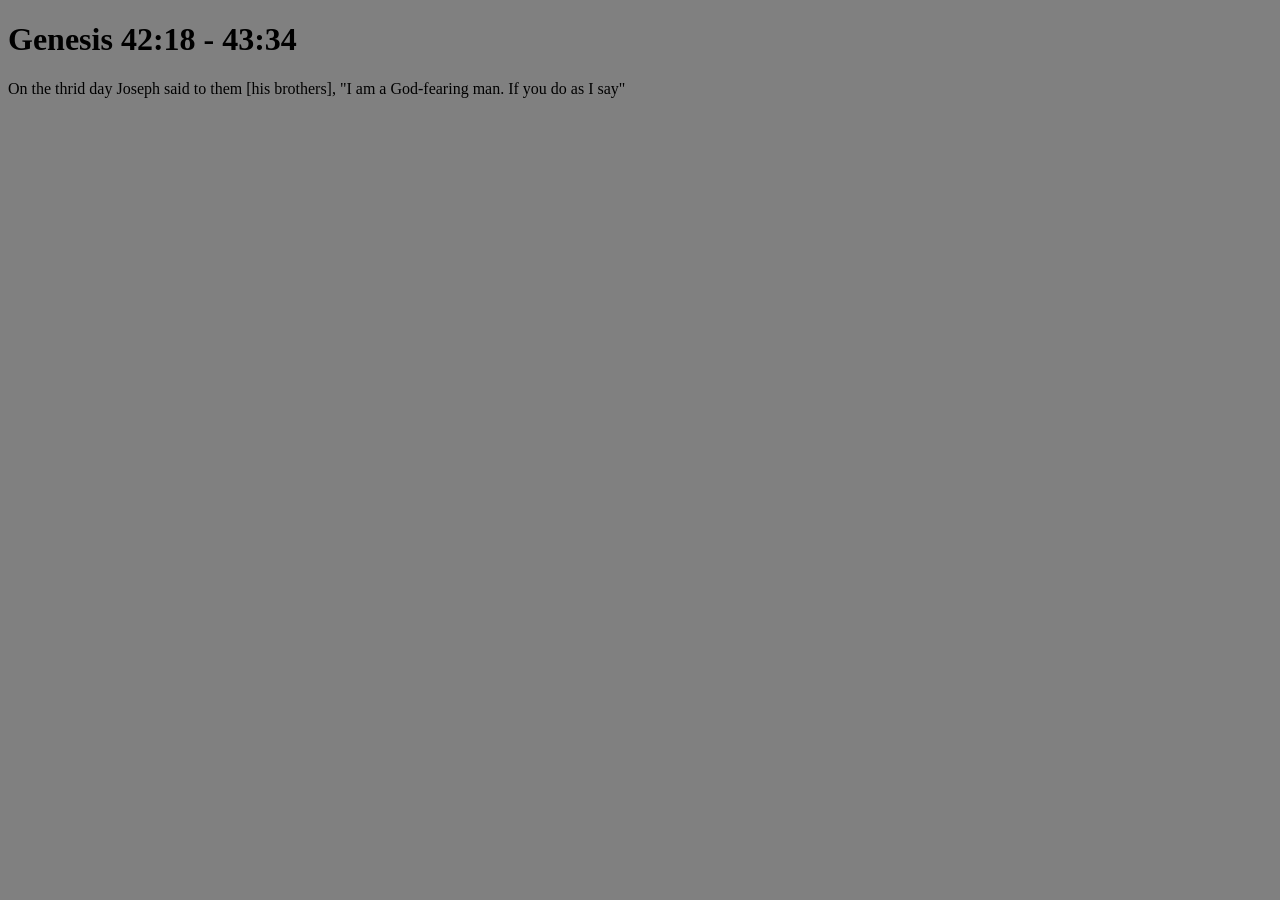
==== website/src/index.html @ 3b7b4c82 "second commit" ====
<!DOCTYPE html>
<html lang="en">
<head>
    <meta charset="UTF-8">
    <meta http-equiv="X-UA-Compatible" content="IE=edge">
    <meta name="viewport" content="width=device-width, initial-scale=1.0">
    <title>Homepage</title>
    <link rel="stylesheet" href="style.css">
</head>
<body>
    <div>
        <h1>Genesis 42:18 - 43:34</h1>
        <p>On the thrid day Joseph said to them [his brothers], "I am a God-fearing man. If you do as I say"</p>
    </div>
</body>
</html>
---- website/src/style.css ----
body {
    background-color: gray;
}
p#first_para {
    color: green;
    font-size: 32px;
}
p#next-para {
    color: hotpink;
    font-size: 20px;
}
br#small-br {
    padding: 5px;
}
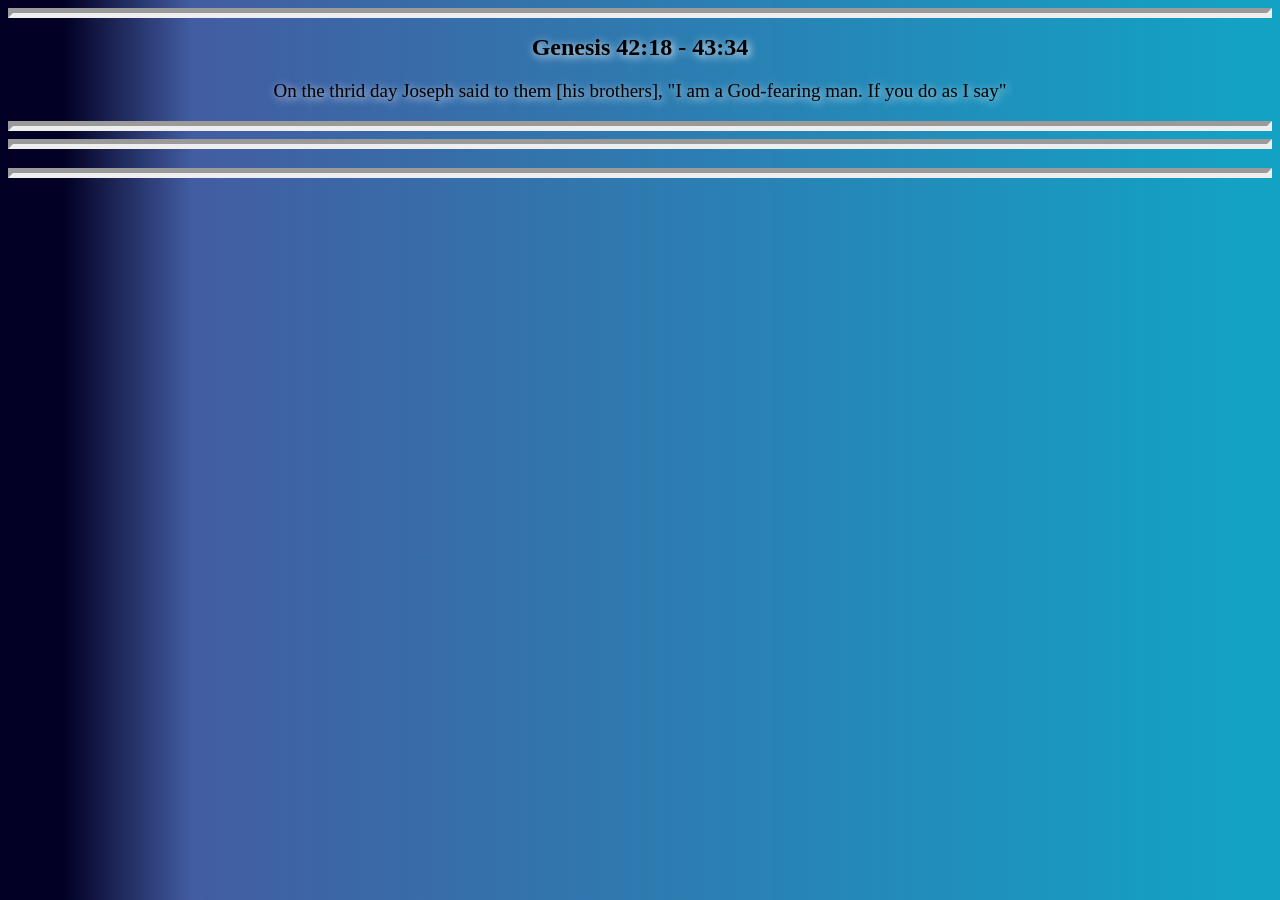
==== commit 64fa001c: "thris commit" ====
--- a/website/src/index.html
+++ b/website/src/index.html
@@ -9,8 +9,16 @@
 </head>
 <body>
     <div>
+        <hr>
         <h1>Genesis 42:18 - 43:34</h1>
         <p>On the thrid day Joseph said to them [his brothers], "I am a God-fearing man. If you do as I say"</p>
+        <hr>
+    </div>
+    <div>
+        <hr>
+        <h1></h1>
+        <p></p>
+        <hr>
     </div>
 </body>
 </html>
--- a/website/src/style.css
+++ b/website/src/style.css
@@ -1,14 +1,24 @@
 body {
-    background-color: gray;
+    background: rgb(2,0,36);
+    background: linear-gradient(90deg, rgba(2,0,36,1) 5%, rgba(23,55,140,0.8099614845938375) 15%, rgba(19,162,196,1) 97%);
+    text-align: center;
+    text-shadow: 2px 2px 8px #ffffff;
 }
-p#first_para {
-    color: green;
-    font-size: 32px;
+h1 { 
+    color: black;
+    font-size: 24px;    
 }
-p#next-para {
-    color: hotpink;
-    font-size: 20px;
+p {
+    color: black;
+    font-size: 19px;
+    font-family: 'Times New Roman', Times, serif;
 }
-br#small-br {
-    padding: 5px;
-}+hr { 
+    display: block;
+    margin-top: 0.5em;
+    margin-bottom: 0.5em;
+    margin-left: auto;
+    margin-right: auto;
+    border-style: inset;
+    border-width: 5px;
+  }
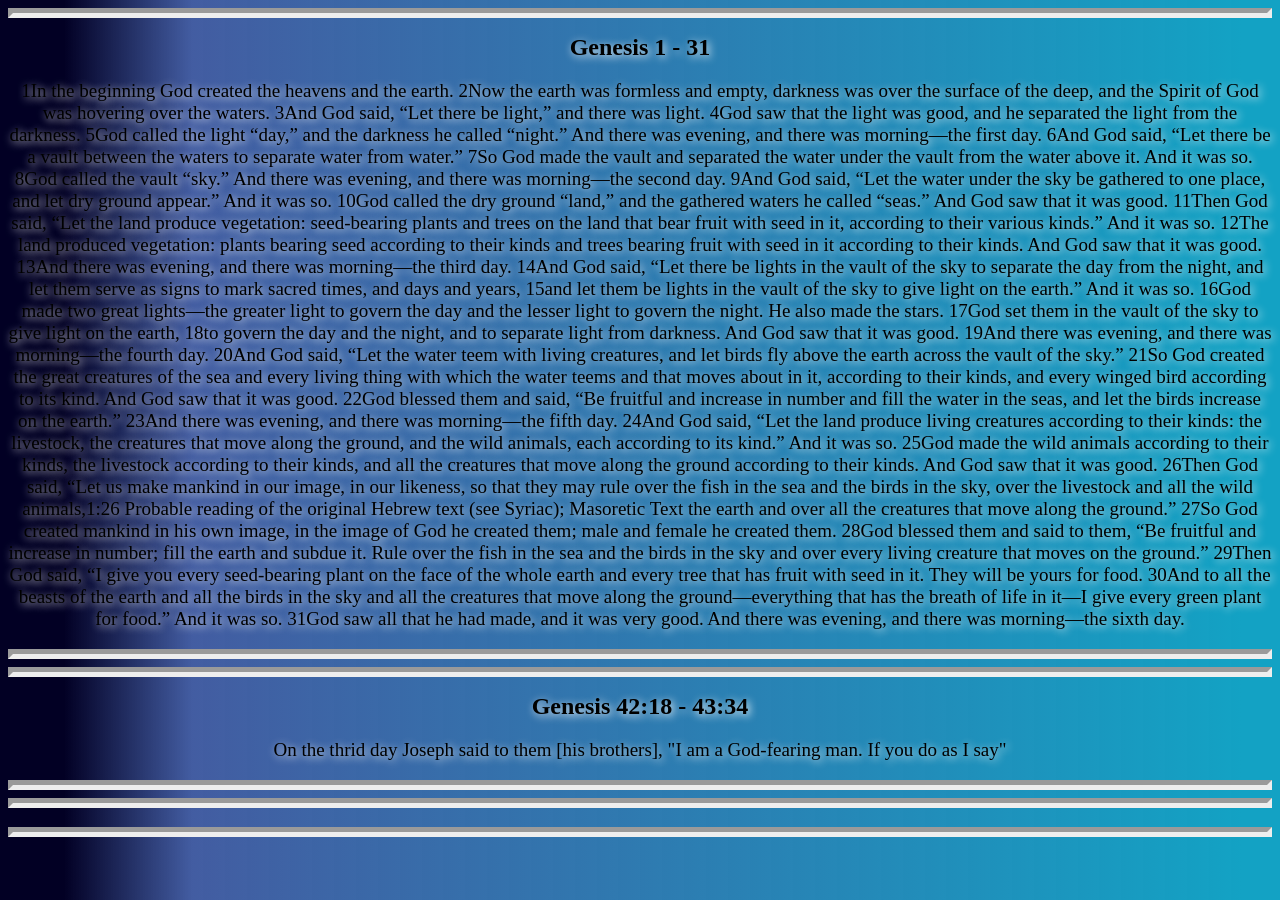
==== commit ff5a3228: "4th commit" ====
--- a/website/src/index.html
+++ b/website/src/index.html
@@ -8,6 +8,26 @@
     <link rel="stylesheet" href="style.css">
 </head>
 <body>
+    <div>
+        <hr>
+        <h1>Genesis 1 - 31</h1>
+        <p>1In the beginning God created the heavens and the earth. 2Now the earth was formless and empty, darkness was over the surface of the deep, and the Spirit of God was hovering over the waters.
+            3And God said, “Let there be light,” and there was light. 4God saw that the light was good, and he separated the light from the darkness. 5God called the light “day,” and the darkness he called “night.” And there was evening, and there was morning—the first day.
+            6And God said, “Let there be a vault between the waters to separate water from water.” 7So God made the vault and separated the water under the vault from the water above it. And it was so. 8God called the vault “sky.” And there was evening, and there was morning—the second day.
+            9And God said, “Let the water under the sky be gathered to one place, and let dry ground appear.” And it was so. 10God called the dry ground “land,” and the gathered waters he called “seas.” And God saw that it was good.
+            11Then God said, “Let the land produce vegetation: seed-bearing plants and trees on the land that bear fruit with seed in it, according to their various kinds.” And it was so. 12The land produced vegetation: plants bearing seed according to their kinds and trees bearing fruit with seed in it according to their kinds. And God saw that it was good. 13And there was evening, and there was morning—the third day.
+            14And God said, “Let there be lights in the vault of the sky to separate the day from the night, and let them serve as signs to mark sacred times, and days and years, 15and let them be lights in the vault of the sky to give light on the earth.” And it was so. 16God made two great lights—the greater light to govern the day and the lesser light to govern the night. He also made the stars. 17God set them in the vault of the sky to give light on the earth, 18to govern the day and the night, and to separate light from darkness. And God saw that it was good. 19And there was evening, and there was morning—the fourth day.
+            20And God said, “Let the water teem with living creatures, and let birds fly above the earth across the vault of the sky.” 21So God created the great creatures of the sea and every living thing with which the water teems and that moves about in it, according to their kinds, and every winged bird according to its kind. And God saw that it was good. 22God blessed them and said, “Be fruitful and increase in number and fill the water in the seas, and let the birds increase on the earth.” 23And there was evening, and there was morning—the fifth day.
+            24And God said, “Let the land produce living creatures according to their kinds: the livestock, the creatures that move along the ground, and the wild animals, each according to its kind.” And it was so. 25God made the wild animals according to their kinds, the livestock according to their kinds, and all the creatures that move along the ground according to their kinds. And God saw that it was good.
+            26Then God said, “Let us make mankind in our image, in our likeness, so that they may rule over the fish in the sea and the birds in the sky, over the livestock and all the wild animals,1:26 Probable reading of the original Hebrew text (see Syriac); Masoretic Text the earth and over all the creatures that move along the ground.”
+            27So God created mankind in his own image,
+            in the image of God he created them;
+            male and female he created them.
+            28God blessed them and said to them, “Be fruitful and increase in number; fill the earth and subdue it. Rule over the fish in the sea and the birds in the sky and over every living creature that moves on the ground.”
+            29Then God said, “I give you every seed-bearing plant on the face of the whole earth and every tree that has fruit with seed in it. They will be yours for food. 30And to all the beasts of the earth and all the birds in the sky and all the creatures that move along the ground—everything that has the breath of life in it—I give every green plant for food.” And it was so.
+            31God saw all that he had made, and it was very good. And there was evening, and there was morning—the sixth day.</p>
+        <hr>
+    </div>
     <div>
         <hr>
         <h1>Genesis 42:18 - 43:34</h1>
